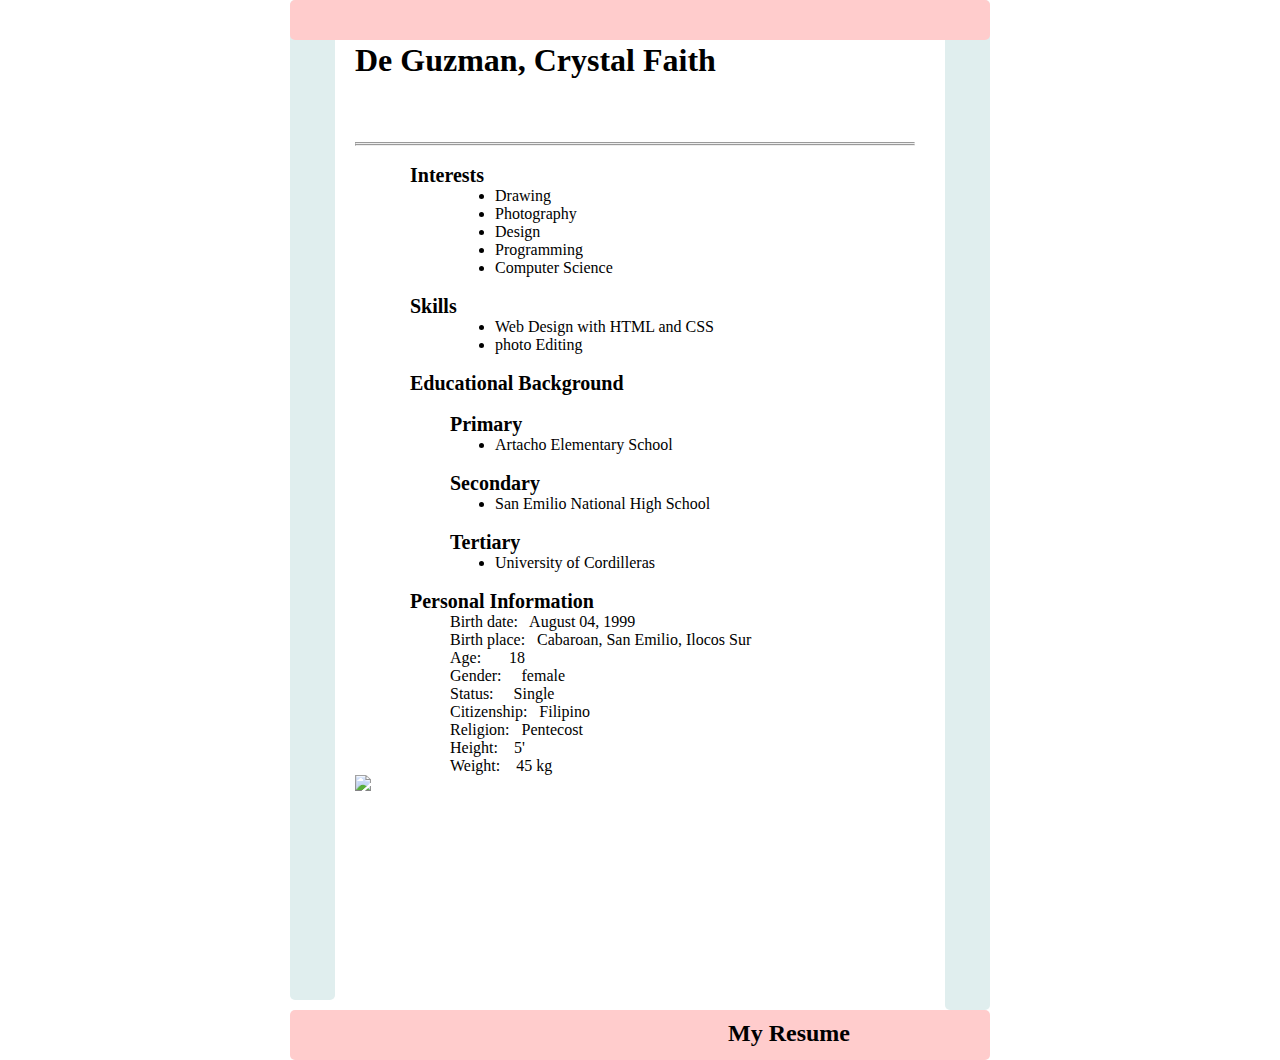
==== resume/resume.html @ f51eea95 "updated" ====
<!DOCTYPE html>
<html>
<head>
	<title>resume</title>
	<link rel="stylesheet" href="style.css">
</head>
<body>


<div id="header"></div>
<div class="left"></div>
<div class="stuff">
  <br><br>
  <h1>De Guzman, Crystal Faith</h1>
  <HR>
  <hr />
  <br>
  	<B>
  <p class="head">Interests</p>
	</B>
  <ul>
    <li>Drawing</li>
    <li>Photography</li>
    <li>Design</li>
    <li>Programming</li>
    <li>Computer Science</li>
  </ul>
  		<BR>
  	<B>
  <p class="head">Skills</p>
  	</B>
  <ul>
    <li>Web Design with HTML and CSS</li>
    <li>photo Editing</li>
  </ul>
 	<B>
  		<BR>
  <p class="head">Educational Background</p>
 		<BR>
  		<ul>
  <p class="head">Primary</p>
   </B>
    <li>Artacho Elementary School</li>
    <B>
      	<BR>
     <p class="head">Secondary</p>
 	</B>
      <li>San Emilio National High School</li>
      <B>
      	<BR>
     <p class="head">Tertiary</p>
 		</B>
     <li>University of Cordilleras</li>
  		</ul>
  		<BR>
  	 <B>
  <p class="head">Personal Information</p>
</B>
		<ul>
		<p class="h">Birth date: &nbsp; August 04, 1999 </p> 
		<p class="h">Birth place: &nbsp; Cabaroan, San Emilio, Ilocos Sur </p>
		<p class="h">Age: &nbsp; &nbsp; &nbsp;  18</p>
		<p class="h">Gender: &nbsp; &nbsp; female</p>
		<p class="h">Status: &nbsp; &nbsp; Single</p>
		<p class="h">Citizenship: &nbsp; Filipino</p>
		<p class="h">Religion: &nbsp; Pentecost </p>
		<p class="h">Height: &nbsp; &nbsp;5'</p>
		<p class="h">Weight: &nbsp; &nbsp;45 kg</p>

		</ul>
  <img src="desktop\photores.jpg">
  </body>
</div>
<div class="right"></div>
<div id="footer">
  <h2 id="name">My Resume</h2></div>

  </html>
---- resume/style.css ----
* {
  max-width: 700px;
  margin: auto;
}


/*body {
    min-width: 500px;
}*/

div {
  border-radius: 5px;
}
h1{
  height:100px;
  font-size:11;
  
}

#header {
  height: 40px;
  width: 100%;
  background-color: #ffcccc;
  position: fixed;
  z-index: 1;
}

#title {
  margin-left: 100%;
}

#footer {
  height: 50px;
  width: 100%;
  background-color: #ffcccc;
  clear: both;
  position: relative;
}

.left {
  height: 1000px;
  width: 45px;
  background-color: #e0eeee;
  float: left;
  position: fixed;
}

.right {
  height: 1010px;
  width: 45px;
  background-color: #e0eeee;
  float: right;
  position: inherit;
}

.stuff {
  display: inline-block;
  margin-top: 6px;
  margin-left: 65px;
  width: 80%;
  height: 1000px;
}

p {
  font-family: 'Cormorant Garamond';
  margin-left:55px;
}
li {
  margin-left:100px;

}

.head {
  font-size: 20px;
}

#name {
  font-family: Sacramento;
  float: right;
  margin-top: 10px;
  margin-right: 20%;
}

a {
  color: black;
  text-decoration: none;
}

@media only screen and (max-width: 430px) {
  .left,
  .right {
    display: none;
  }
  .stuff {
    width: 50%;
    margin-left: 20px;
  }

}
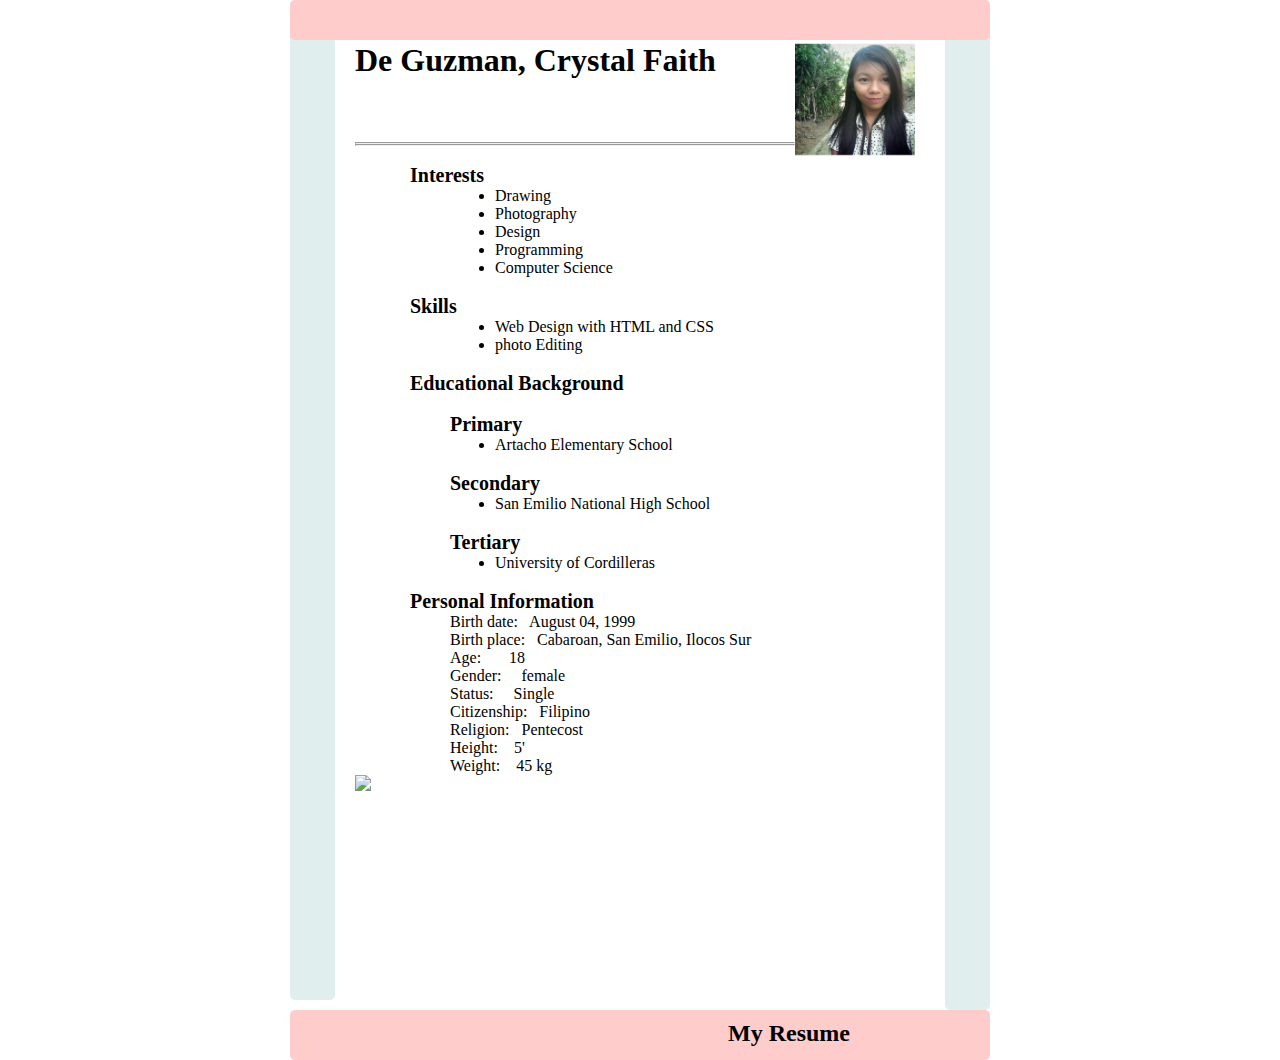
==== commit 33d3fdcc: "UPDATE" ====
--- a/resume/resume.html
+++ b/resume/resume.html
@@ -11,6 +11,7 @@
 <div class="left"></div>
 <div class="stuff">
   <br><br>
+  <img src="photores.jpg" width="120" height="115" align="right">
   <h1>De Guzman, Crystal Faith</h1>
   <HR>
   <hr />
